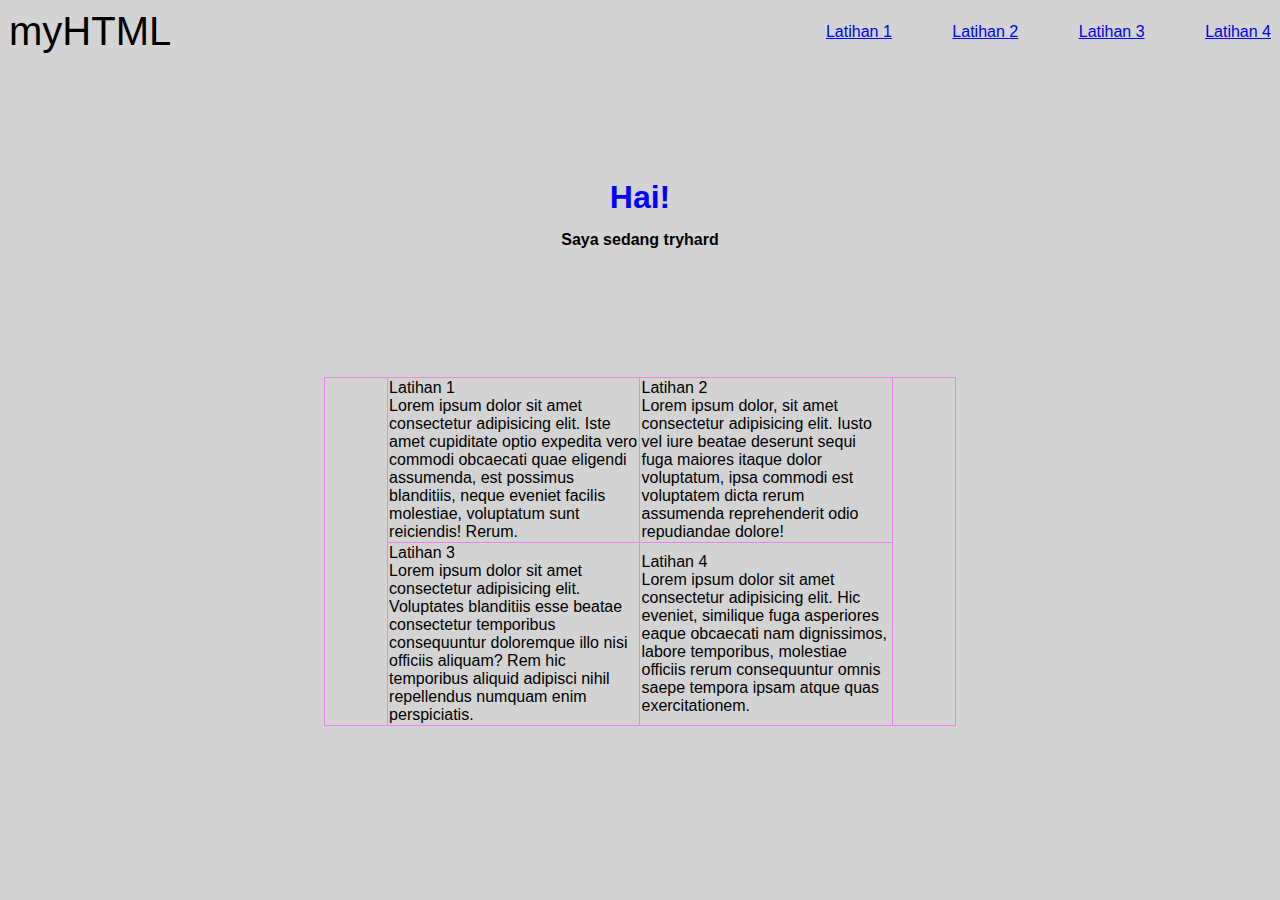
==== index.html @ ad1c9ac1 "Rename ahhhhhh.html to index.html" ====
<!DOCTYPE html>
<html style="background-color: lightgray">
  <head>
    <title>myHTML</title>
  </head>
  <body style="font-family: 'Franklin Gothic Medium', 'Arial Narrow', Arial, sans-serif">
    <style>
      table {
        border-collapse: collapse;
        width: 100%;
        max-width: 100%;
        border-color: violet;
      }
    </style>
    <table style="width: 100%; height: 100%" ; border="0px" ;>
      <tr>
        <td style="width: 60%"><font style="font-size: 40px">myHTML</font></td>
        <td style="width: 10%; text-align: right"><a href="text.html">Latihan 1</a></td>
        <td style="width: 10%; text-align: right"><a href="lat2.html">Latihan 2</a></td>
        <td style="width: 10%; text-align: right"><a href="test.html">Latihan 3</a></td>
        <td style="width: 10%; text-align: right"><a href="tabel pler.html">Latihan 4</a></td>
      </tr>
      <tr>
        <th colspan="5" ; style="height: 320px">
          <h1>
            <font style="color: blue">Hai!</font><br />
            <font style="font-size: 50%">Saya sedang tryhard</font>
          </h1>
        </th>
      </tr>
    </table>

    <table style="width: 50%; height: 100%" ; border="1px" ; align="center" ;>
      <tr>
        <td rowspan="10" style="width: 5%; height: 5%"></td>
        <td style="width: 20%; height: 5%">
          <font>Latihan 1</font>
          <br />Lorem ipsum dolor sit amet consectetur adipisicing elit. Iste amet cupiditate optio expedita vero commodi obcaecati quae eligendi assumenda, est possimus blanditiis, neque eveniet facilis molestiae, voluptatum sunt reiciendis! Rerum.
        </td>
        <td style="width: 20%; height: 5%">
          Latihan 2 <br />
          Lorem ipsum dolor, sit amet consectetur adipisicing elit. Iusto vel iure beatae deserunt sequi fuga maiores itaque dolor voluptatum, ipsa commodi est voluptatem dicta rerum assumenda reprehenderit odio repudiandae dolore!
          <br />
        </td>
        <td rowspan="3" style="width: 5%"></td>
      </tr>
      <tr>
        <td>
          Latihan 3<br />
          Lorem ipsum dolor sit amet consectetur adipisicing elit. Voluptates blanditiis esse beatae consectetur temporibus consequuntur doloremque illo nisi officiis aliquam? Rem hic temporibus aliquid adipisci nihil repellendus numquam enim
          perspiciatis.
        </td>
        <td>
          Latihan 4 <br />
          Lorem ipsum dolor sit amet consectetur adipisicing elit. Hic eveniet, similique fuga asperiores eaque obcaecati nam dignissimos, labore temporibus, molestiae officiis rerum consequuntur omnis saepe tempora ipsam atque quas exercitationem.
        </td>
      </tr>
    </table>
  </body>
</html>
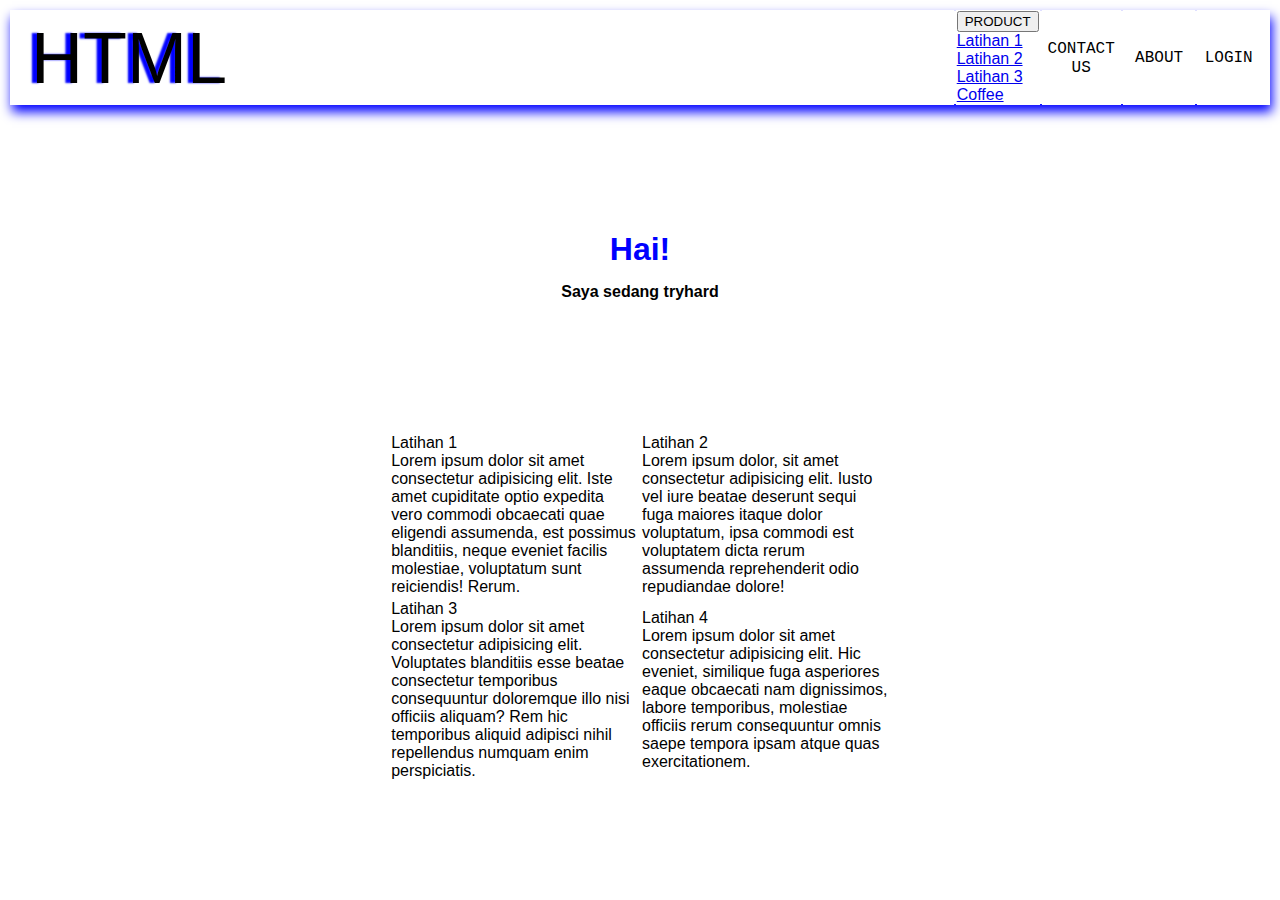
==== commit adb2626b: "couple changes" ====
--- a/index.html
+++ b/index.html
@@ -1,24 +1,35 @@
 <!DOCTYPE html>
-<html style="background-color: lightgray">
+<html style="height: 100%;">
+
+  <link rel="stylesheet" href="style.css" />
   <head>
     <title>myHTML</title>
   </head>
-  <body style="font-family: 'Franklin Gothic Medium', 'Arial Narrow', Arial, sans-serif">
+  <body style="font-family: 'Franklin Gothic Medium', 'Arial Narrow', Arial, sans-serif ;background-image: url('img/bg3.jpg') ;background-repeat: no-repeat;background-attachment: fixed  ">
     <style>
-      table {
-        border-collapse: collapse;
-        width: 100%;
-        max-width: 100%;
-        border-color: violet;
-      }
+
     </style>
-    <table style="width: 100%; height: 100%" ; border="0px" ;>
-      <tr>
-        <td style="width: 60%"><font style="font-size: 40px">myHTML</font></td>
-        <td style="width: 10%; text-align: right"><a href="text.html">Latihan 1</a></td>
-        <td style="width: 10%; text-align: right"><a href="lat2.html">Latihan 2</a></td>
-        <td style="width: 10%; text-align: right"><a href="test.html">Latihan 3</a></td>
-        <td style="width: 10%; text-align: right"><a href="tabel pler.html">Latihan 4</a></td>
+    <table style="width: 100%; height: 100%;"; border="0px"; >
+      <tr style="background-color:white;  box-shadow: 2px 7px 11px blue;  ">
+        <td style="width: 65%"> 
+          <font style="font-style: italic; font-size: 72px;font-family:roboto,lucon,sans-serif; text-shadow: -5px 0px 2px red;margin-left: 20px;"></font> 
+          <font style="font-style:d; font-size: 72px;font-family:roboto,lucon,sans-serif;text-shadow: -5px 0px 2px blue; "><a href="Tugas.html"  style="color: black; text-decoration: none" >HTML</a></font>
+        </td>
+        <td style="width: 0%; text-align: right">
+          <div class="dropdown"> 
+            <button class="button1">PRODUCT</button>
+            <div class="dropdown-content" style="text-align: left;">
+             <a href="text.html" target="_blank">Latihan 1</a>
+              <a href="Lat2.html" target="_blank">Latihan 2</a>
+              <a href="test.html" target="_blank">Latihan 3</a>
+              <a href="test.html" target="_blank">Coffee</a></font>
+            </div>
+          </div>
+          </a>
+        </td>
+        <td style="width: 5%; text-align: center"><a href="lat2.html ;" style="color: black; text-decoration: none; font-family: 'Courier New', Courier, monospace;">CONTACT US</a></td>
+        <td style="width: 5%; text-align: center"><a href="about.html" target="_blank" style="color: black; text-decoration: none;font-family: 'Courier New', Courier, monospace;"  >ABOUT</a></td>
+        <td style="width: 5%; text-align: center"><a href="tabel pler.html"; style="margin-right: 10px;color: black; text-decoration: none;font-family: 'Courier New', Courier, monospace;">LOGIN</a></td>
       </tr>
       <tr>
         <th colspan="5" ; style="height: 320px">
@@ -30,7 +41,7 @@
       </tr>
     </table>
 
-    <table style="width: 50%; height: 100%" ; border="1px" ; align="center" ;>
+    <table style="width: 50%; height: 100%" ; border="0px" ; align="center" ;>
       <tr>
         <td rowspan="10" style="width: 5%; height: 5%"></td>
         <td style="width: 20%; height: 5%">
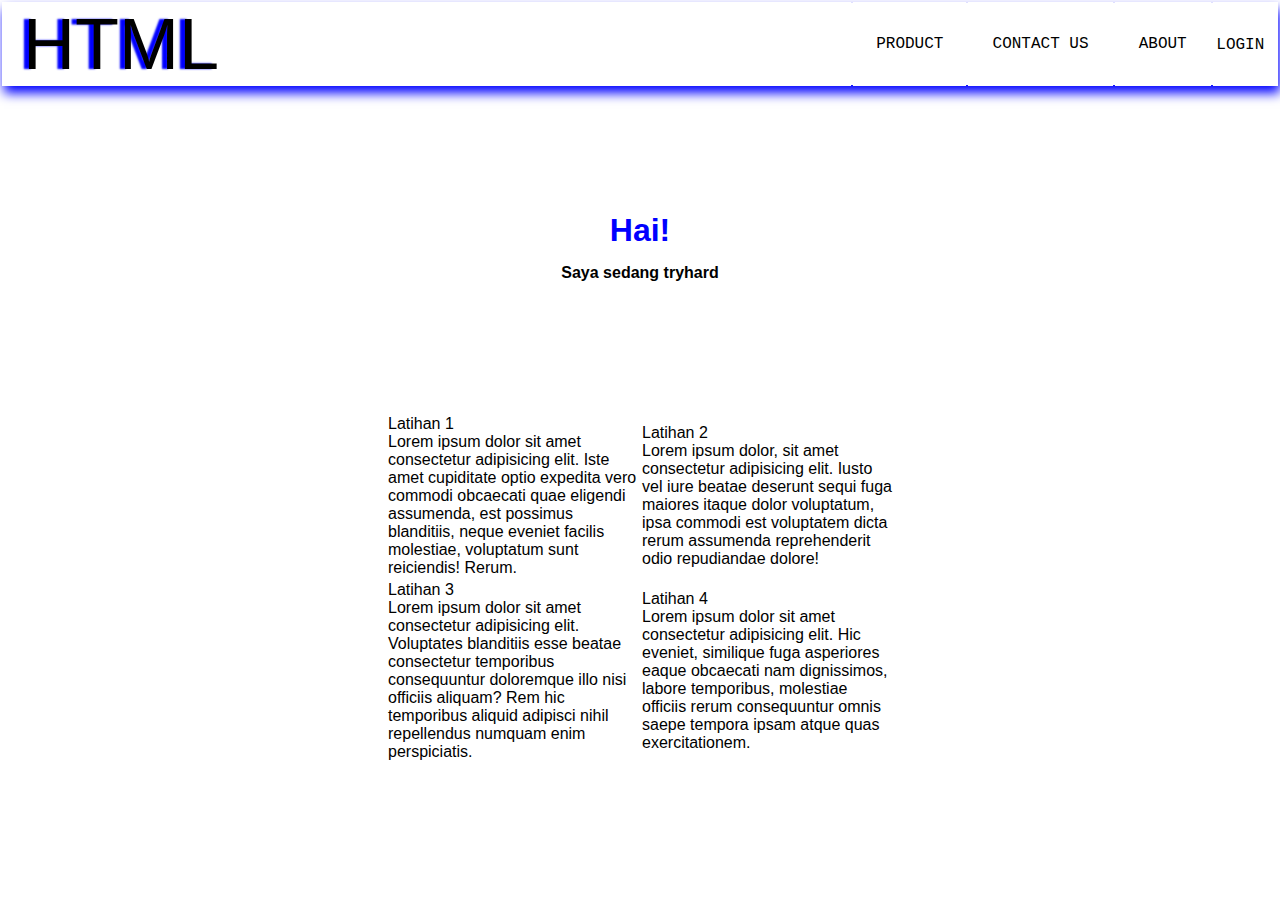
==== commit bca764ed: "Update index.html" ====
--- a/index.html
+++ b/index.html
@@ -1,6 +1,6 @@
 <!DOCTYPE html>
-<html style="height: 100%;">
-
+ <!DOCTYPE html>
+ <html style="height: 100%;">
   <link rel="stylesheet" href="style.css" />
   <head>
     <title>myHTML</title>
@@ -12,24 +12,37 @@
     <table style="width: 100%; height: 100%;"; border="0px"; >
       <tr style="background-color:white;  box-shadow: 2px 7px 11px blue;  ">
         <td style="width: 65%"> 
-          <font style="font-style: italic; font-size: 72px;font-family:roboto,lucon,sans-serif; text-shadow: -5px 0px 2px red;margin-left: 20px;"></font> 
+          <font style="font-style: italic; font-size: 72px;font-family:roboto,lucon,sans-serif; text-shadow:5px 0px 2px;margin-left: 20px;"></font> 
+           
           <font style="font-style:d; font-size: 72px;font-family:roboto,lucon,sans-serif;text-shadow: -5px 0px 2px blue; "><a href="Tugas.html"  style="color: black; text-decoration: none" >HTML</a></font>
         </td>
         <td style="width: 0%; text-align: right">
           <div class="dropdown"> 
             <button class="button1">PRODUCT</button>
             <div class="dropdown-content" style="text-align: left;">
+              
              <a href="text.html" target="_blank">Latihan 1</a>
-              <a href="Lat2.html" target="_blank">Latihan 2</a>
-              <a href="test.html" target="_blank">Latihan 3</a>
-              <a href="test.html" target="_blank">Coffee</a></font>
+             <a href="Lat2.html" target="_blank">Latihan 2</a>
+             <a href="test.html" target="_blank">Latihan 3</a>
+             <a href="test.html" target="_blank">Coffee</a></font>
+
             </div>
           </div>
           </a>
         </td>
-        <td style="width: 5%; text-align: center"><a href="lat2.html ;" style="color: black; text-decoration: none; font-family: 'Courier New', Courier, monospace;">CONTACT US</a></td>
-        <td style="width: 5%; text-align: center"><a href="about.html" target="_blank" style="color: black; text-decoration: none;font-family: 'Courier New', Courier, monospace;"  >ABOUT</a></td>
-        <td style="width: 5%; text-align: center"><a href="tabel pler.html"; style="margin-right: 10px;color: black; text-decoration: none;font-family: 'Courier New', Courier, monospace;">LOGIN</a></td>
+        <td style="width: 6%; text-align: center">
+          <a href="#;" style="color: black; text-decoration: none; font-family: 'Courier New', Courier, monospace;">
+            <button class="button1">CONTACT&nbspUS</button>
+           </a>
+          </td>
+        <td style="width: 5%; text-align: center">
+          <a href="about.html" ; style="color: black; text-decoration: none;font-family: 'Courier New', Courier, monospace;"  >
+            <button class="button1">ABOUT</button>
+          </a>
+          </td>
+        <td style="width: 5%; text-align: center">
+          <a href="tabel pler.html"; style="margin-right: 10px;color: black; text-decoration: none;font-family: 'Courier New', Courier, monospace;">
+            LOGIN</a></td>
       </tr>
       <tr>
         <th colspan="5" ; style="height: 320px">
--- a/style.css
+++ b/style.css
@@ -0,0 +1,76 @@
+.dropdown {
+  display: inline-block;
+  position: relative;
+}
+.dropdown-content {
+  display: none;
+  position: absolute;
+  width: 100%;
+  overflow: auto;
+  box-shadow: 0px 10px 10px 0px rgba(0, 0, 0, 0.4);
+}
+.dropdown:hover .dropdown-content {
+  display: block;
+  background-color: white;
+  max-height: 200px;
+}
+.dropdown-content a {
+  display: block;
+  color: #000000;
+  padding: 5px;
+  text-decoration: none;
+  font-family: "Courier New", Courier, monospace;
+}
+.dropdown-content a:hover {
+  color: #ffffff;
+  background-color: #0d00ff;
+  transition-duration: 0.27s;
+  border: 2px solid white;
+}
+
+button {
+  background-color: white;
+  border: none;
+  color: white;
+  padding: 16px 32px;
+  text-align: center;
+  text-decoration: none;
+  display: inline-block;
+  font-size: 16px;
+  margin: 4px 2px;
+  transition-duration: 0.4s;
+  cursor: pointer;
+  font-family: "Courier New", Courier, monospace;
+}
+
+.button1 {
+  color: black;
+  border: 0px solid #4caf50;
+  padding: 20px;
+}
+
+.button1:hover {
+  color: blue;
+  padding: 20px 60px;
+}
+
+.tab {
+  border-collapse: collapse;
+  width: 100%;
+  max-width: 100%;
+  border-color: violet;
+}
+
+.opaq {
+  opacity: 0.5;
+}
+
+html {
+  margin: 0;
+  height: 100%;
+}
+
+body {
+  margin: 0px;
+  min-height: 100%;
+}
